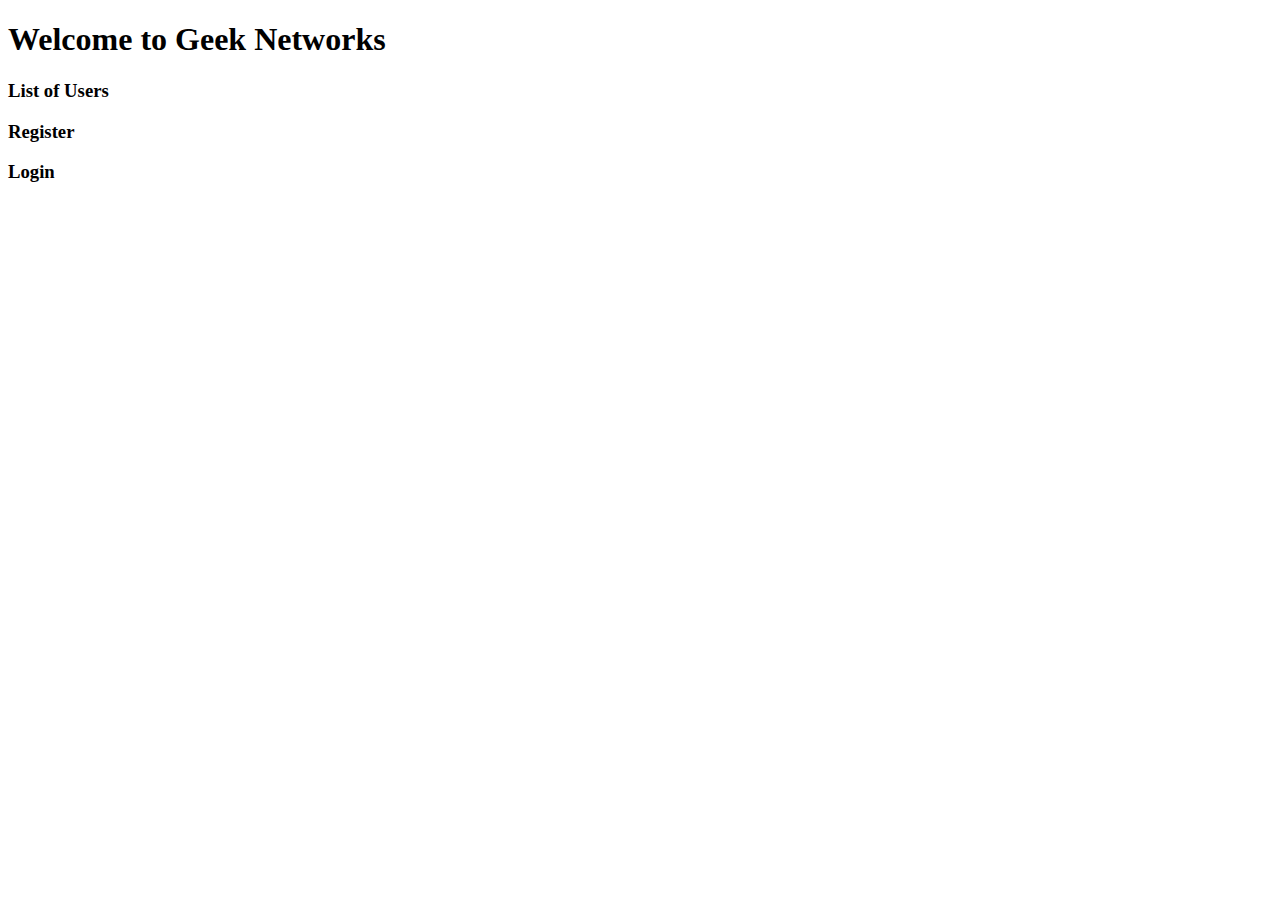
==== src/main/resources/templates/index.html @ 8e1b49b0 "my first commit" ====
<!DOCTYPE html>
<html xmlns:th="http://www.thymeleaf.org">
<head>
	<meta charset="ISO-8859-1">
	<title>Welcome to CodeJava Home</title>
	<link rel="stylesheet" type="text/css" href="/webjars/bootstrap/css/bootstrap.min.css" />
	<script type="text/javascript" src="/webjars/jquery/jquery.min.js"></script>
	<script type="text/javascript" src="/webjars/bootstrap/js/bootstrap.min.js"></script>
</head>
<body>
	<div class="container text-center">
		<h1>Welcome to Geek Networks</h1>
		<h3><a th:href="@{/users}">List of Users</a></h3>
		<h3><a th:href="@{/register}">Register</a></h3>
		<h3><a th:href="@{/login}">Login</a></h3>
	</div>
	
</body>
</html>
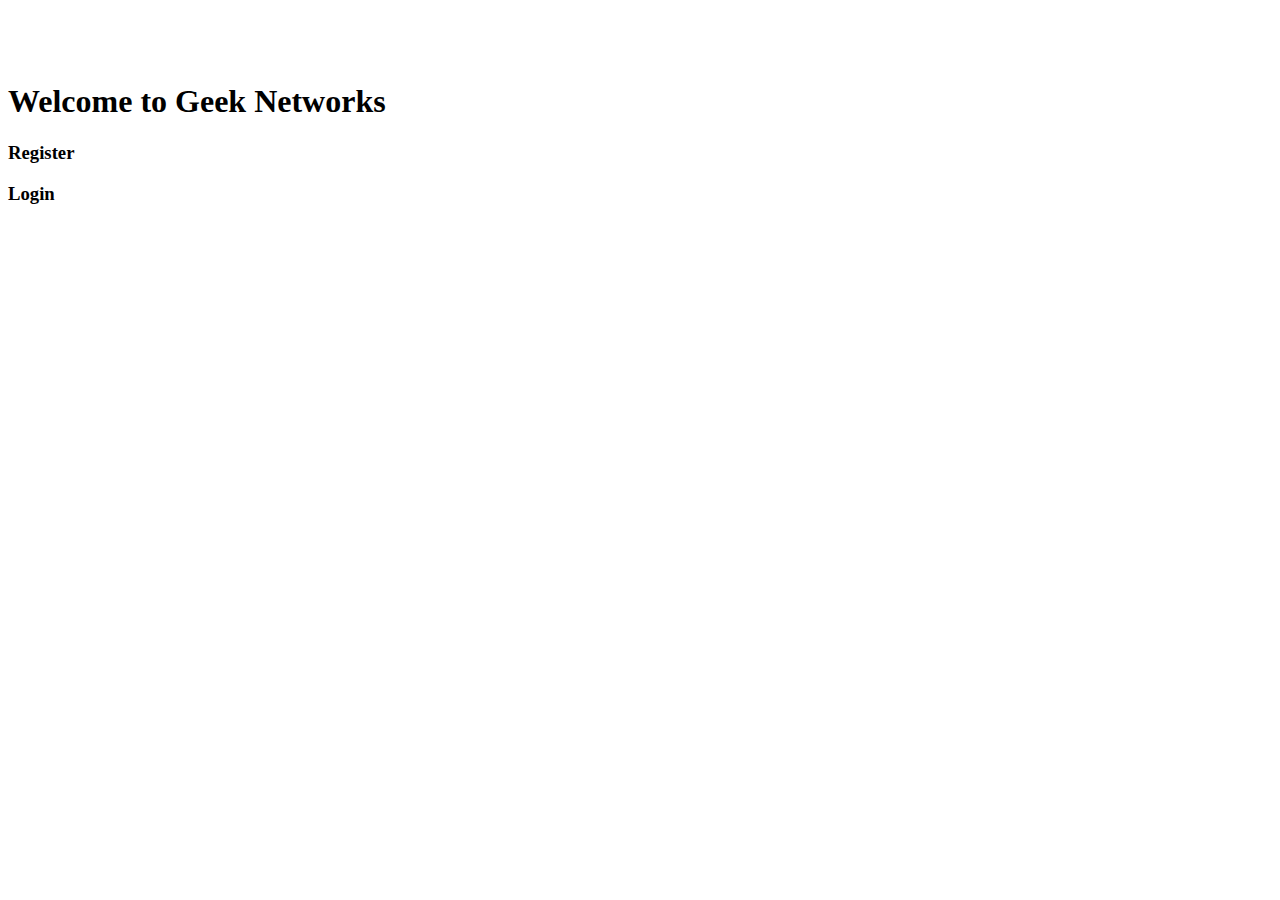
==== commit a70342d8: "my second commit" ====
--- a/src/main/resources/templates/index.html
+++ b/src/main/resources/templates/index.html
@@ -2,15 +2,14 @@
 <html xmlns:th="http://www.thymeleaf.org">
 <head>
 	<meta charset="ISO-8859-1">
+	<link th:rel="stylesheet" th:href="@{/login.css} "/>
+	<link th:rel="stylesheet" th:href="@{/webjars/bootstrap/4.3.1/css/bootstrap.min.css} "/>
 	<title>Welcome to CodeJava Home</title>
-	<link rel="stylesheet" type="text/css" href="/webjars/bootstrap/css/bootstrap.min.css" />
-	<script type="text/javascript" src="/webjars/jquery/jquery.min.js"></script>
-	<script type="text/javascript" src="/webjars/bootstrap/js/bootstrap.min.js"></script>
 </head>
 <body>
 	<div class="container text-center">
+		<br/><br/><br/>
 		<h1>Welcome to Geek Networks</h1>
-		<h3><a th:href="@{/users}">List of Users</a></h3>
 		<h3><a th:href="@{/register}">Register</a></h3>
 		<h3><a th:href="@{/login}">Login</a></h3>
 	</div>
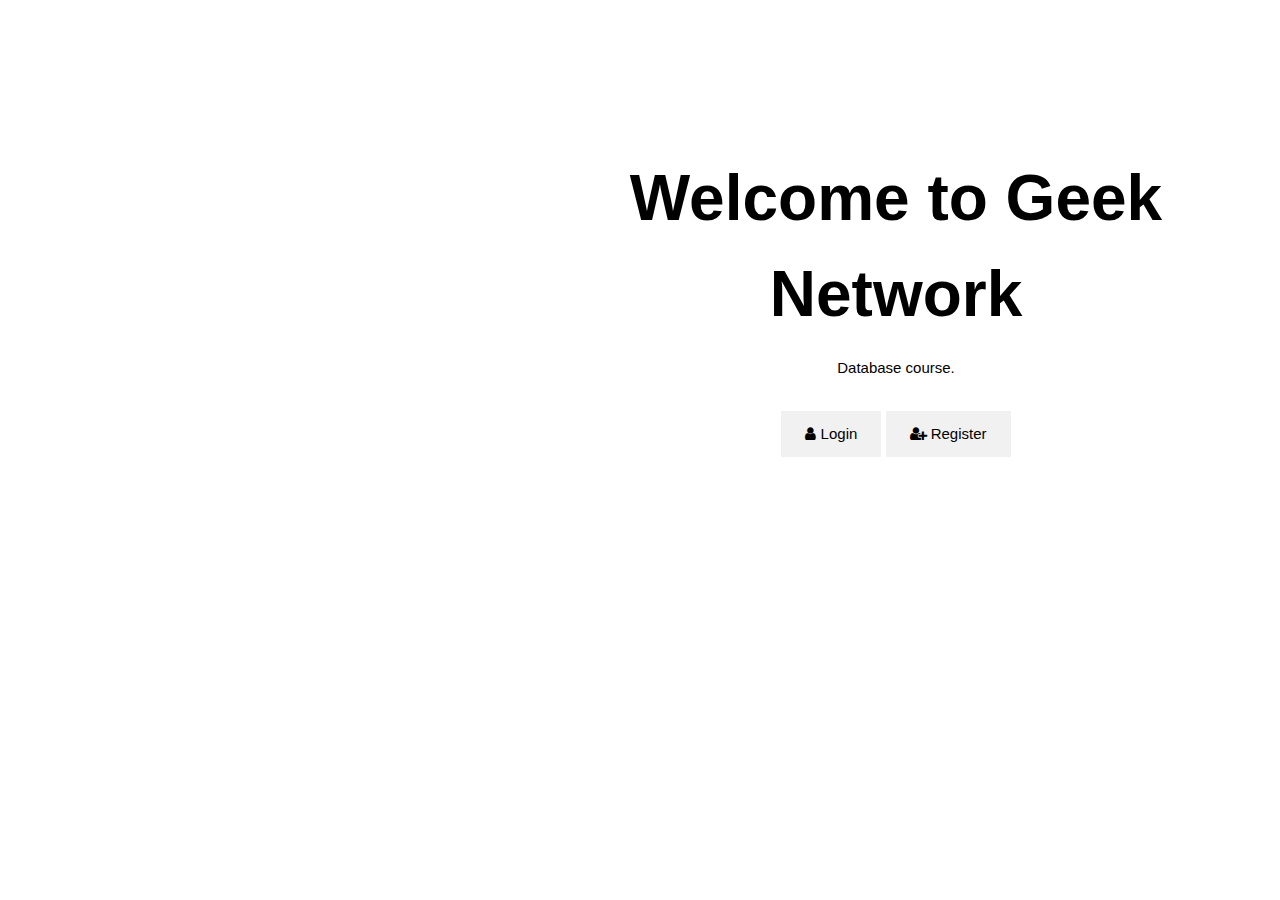
==== commit 12787de4: "Database configurations" ====
--- a/src/main/resources/templates/index.html
+++ b/src/main/resources/templates/index.html
@@ -4,14 +4,31 @@
 	<meta charset="ISO-8859-1">
 	<link th:rel="stylesheet" th:href="@{/login.css} "/>
 	<link th:rel="stylesheet" th:href="@{/webjars/bootstrap/4.3.1/css/bootstrap.min.css} "/>
-	<title>Welcome to CodeJava Home</title>
+	<link rel="stylesheet" href="https://www.w3schools.com/w3css/4/w3.css">
+	<link rel="stylesheet" href="https://fonts.googleapis.com/css?family=Montserrat">
+	<link rel="stylesheet" href="https://cdnjs.cloudflare.com/ajax/libs/font-awesome/4.7.0/css/font-awesome.min.css">
+	<title>Welcome to Geek Networks</title>
 </head>
 <body>
-	<div class="container text-center">
-		<br/><br/><br/>
-		<h1>Welcome to Geek Networks</h1>
-		<h3><a th:href="@{/register}">Register</a></h3>
-		<h3><a th:href="@{/login}">Login</a></h3>
+
+	<nav class="w3-sidebar w3-hide-medium w3-hide-small" style="width:40%">
+		<img th:src="@{/images/geek-logo.jpeg}" class="bigImage" >
+	</nav>
+	<div class="w3-main w3-padding-large" style="margin-left:40%">
+		<header class="w3-container w3-center" style="padding:128px 16px" id="home">
+			<h1 class="w3-jumbo"><b>Welcome to Geek Network</b></h1>
+			<p>Database course.</p>
+			<a th:href="@{/login}">
+				<button class="w3-button w3-light-grey w3-padding-large w3-margin-top">
+					<i class="fa fa-user"></i> Login
+				</button>
+			</a>
+			<a th:href="@{/register}">
+				<button class="w3-button w3-light-grey w3-padding-large w3-margin-top">
+					<i class="fa fa-user-plus"></i> Register
+				</button>
+			</a>
+		</header>
 	</div>
 	
 </body>
